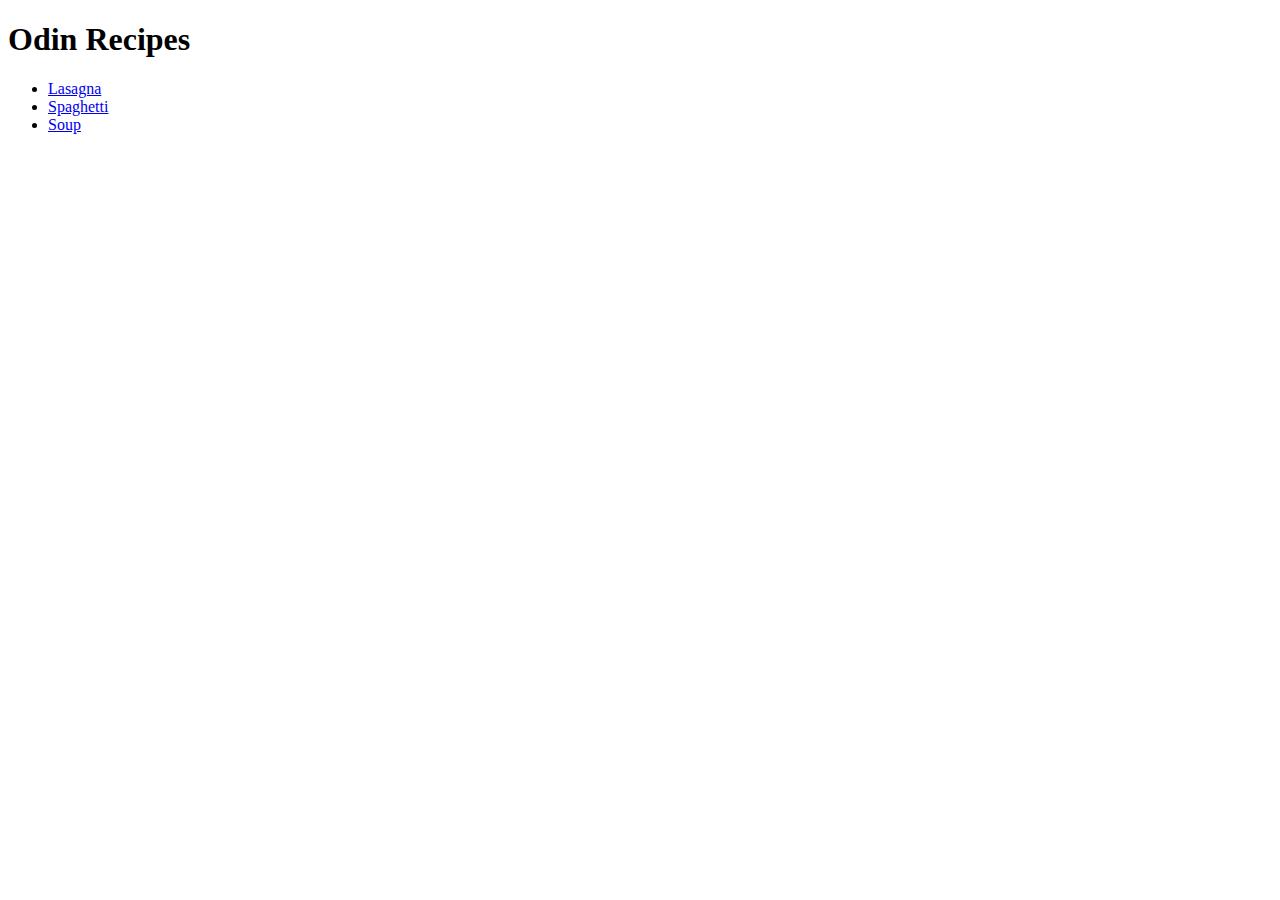
==== index.html @ ff9cfbda "Add index.html" ====
<!DOCTYPE html>
<html lang="en">
    <head>
        <meta charset="utf-8">
        <title>Main Page</title>
    </head>
    <body>
        <h1>Odin Recipes</h1>
        <ul>
            <li><a href="recipes/lasagne.html">Lasagna</a></li>
            <li><a href="recipes/spaghetti.html">Spaghetti</a></li>
            <li><a href="recipes/soup.html">Soup</a></li>
        </ul>
    </body>
</html>
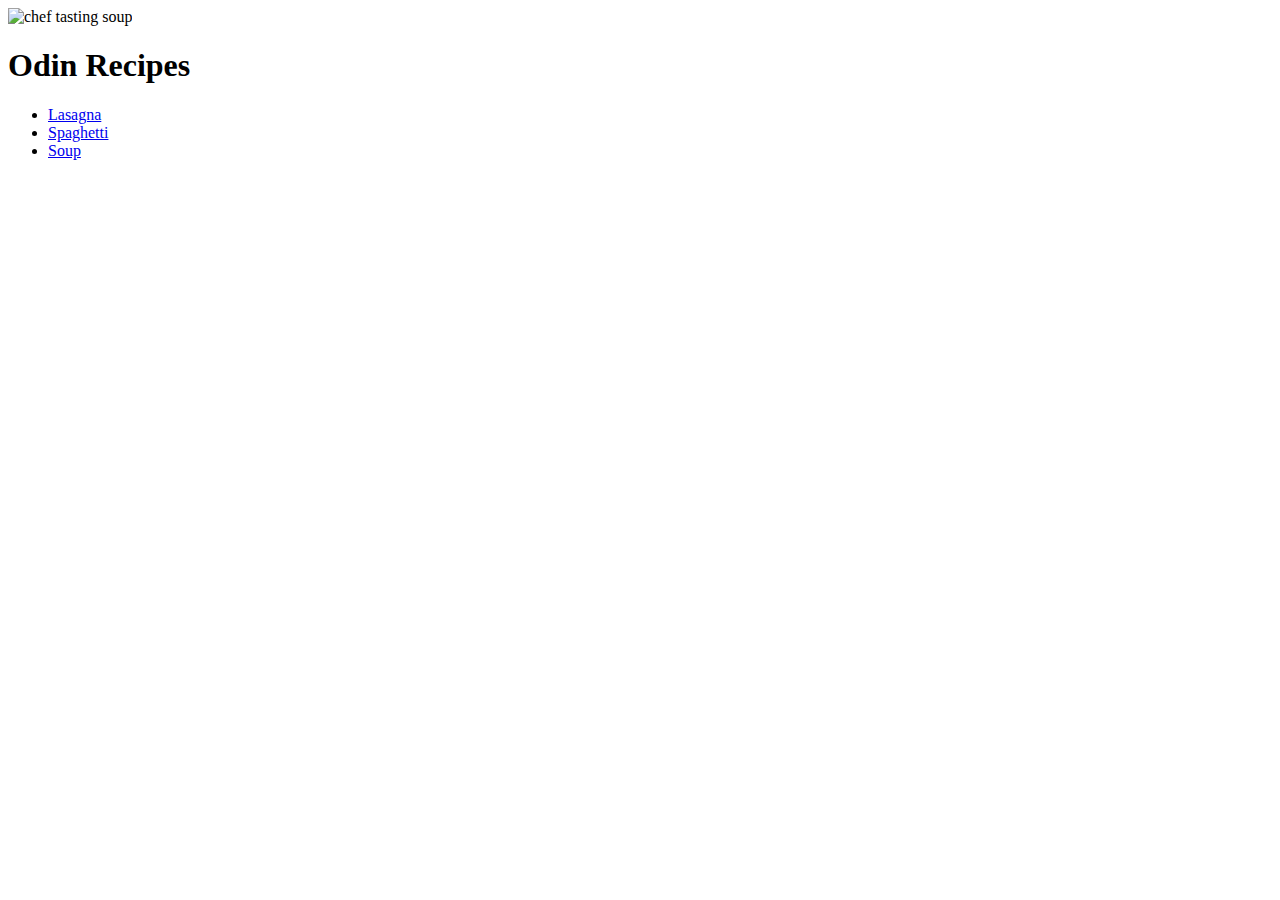
==== commit bfdda901: "Add chef gif" ====
--- a/index.html
+++ b/index.html
@@ -5,6 +5,7 @@
         <title>Main Page</title>
     </head>
     <body>
+        <img src="img/cook.gif" alt="chef tasting soup">
         <h1>Odin Recipes</h1>
         <ul>
             <li><a href="recipes/lasagne.html">Lasagna</a></li>
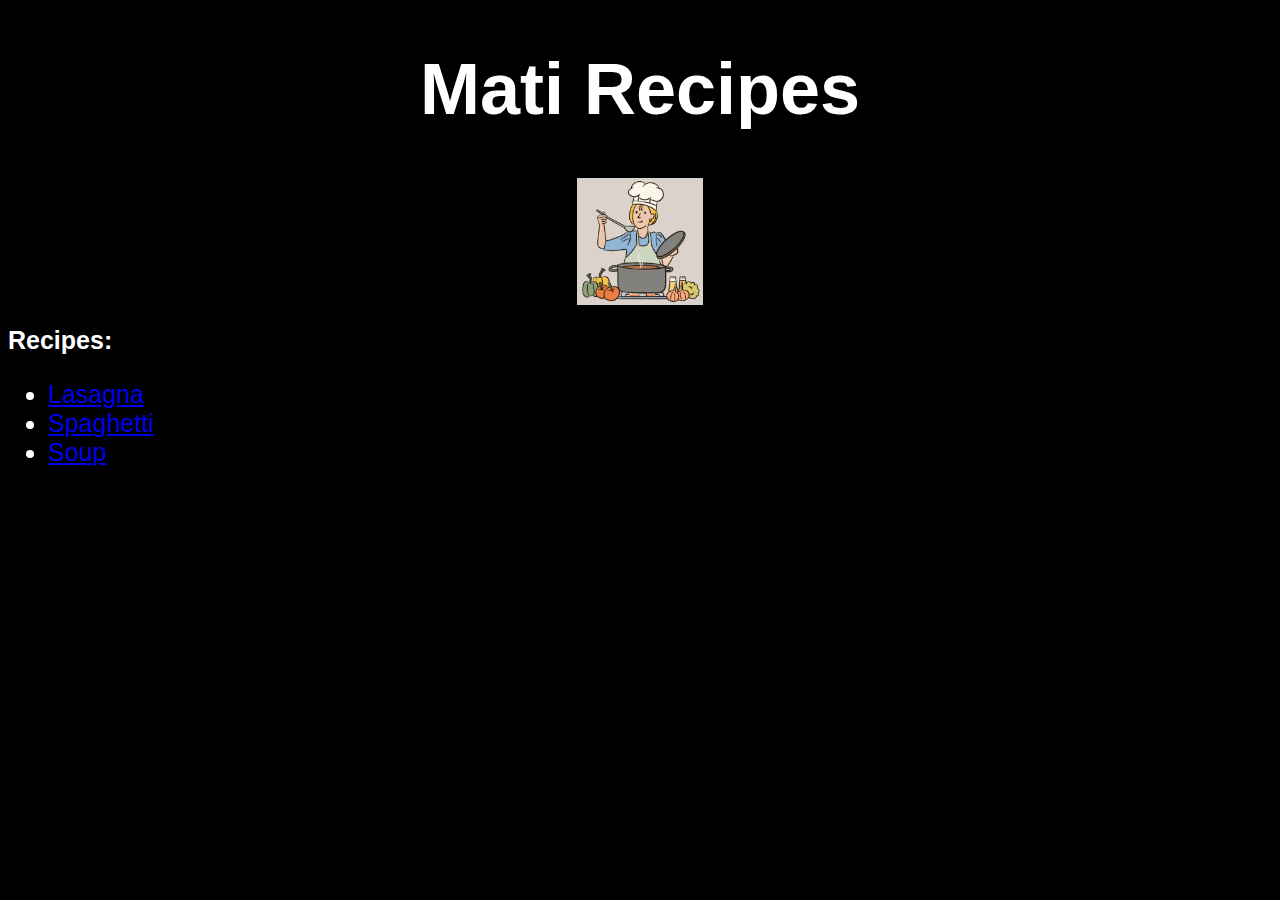
==== commit 9536da93: "add css style" ====
--- a/index.html
+++ b/index.html
@@ -3,11 +3,13 @@
     <head>
         <meta charset="utf-8">
         <title>Main Page</title>
+        <link rel="stylesheet" href="styles.css">
     </head>
     <body>
-        <img src="img/cook.gif" alt="chef tasting soup">
-        <h1>Odin Recipes</h1>
-        <ul>
+        <h1 class="title-text">Mati Recipes</h1>
+        <img class="image" src="img/cook.gif" alt="chef tasting soup">
+        <h2 class="recipes">Recipes:</h2>
+        <ul class="recipes-list">
             <li><a href="recipes/lasagne.html">Lasagna</a></li>
             <li><a href="recipes/spaghetti.html">Spaghetti</a></li>
             <li><a href="recipes/soup.html">Soup</a></li>
--- a/styles.css
+++ b/styles.css
@@ -0,0 +1,27 @@
+.image{
+    display: block;
+    margin-left: auto;
+    margin-right: auto;
+    width: 10%;
+}
+html{
+    background-color: black;
+}
+
+.title-text{
+    font-size: 72px;
+    color: white;
+    font-family:'Franklin Gothic Medium', 'Arial Narrow', Arial, sans-serif;
+    text-align: center;
+}
+.recipes{
+    font-size: 25px;
+    color: white;
+    font-family:'Franklin Gothic Medium', 'Arial Narrow', Arial, sans-serif;
+}
+
+.recipes-list{
+    font-size: 25px;
+    color: white;
+    font-family:'Franklin Gothic Medium', 'Arial Narrow', Arial, sans-serif;
+}